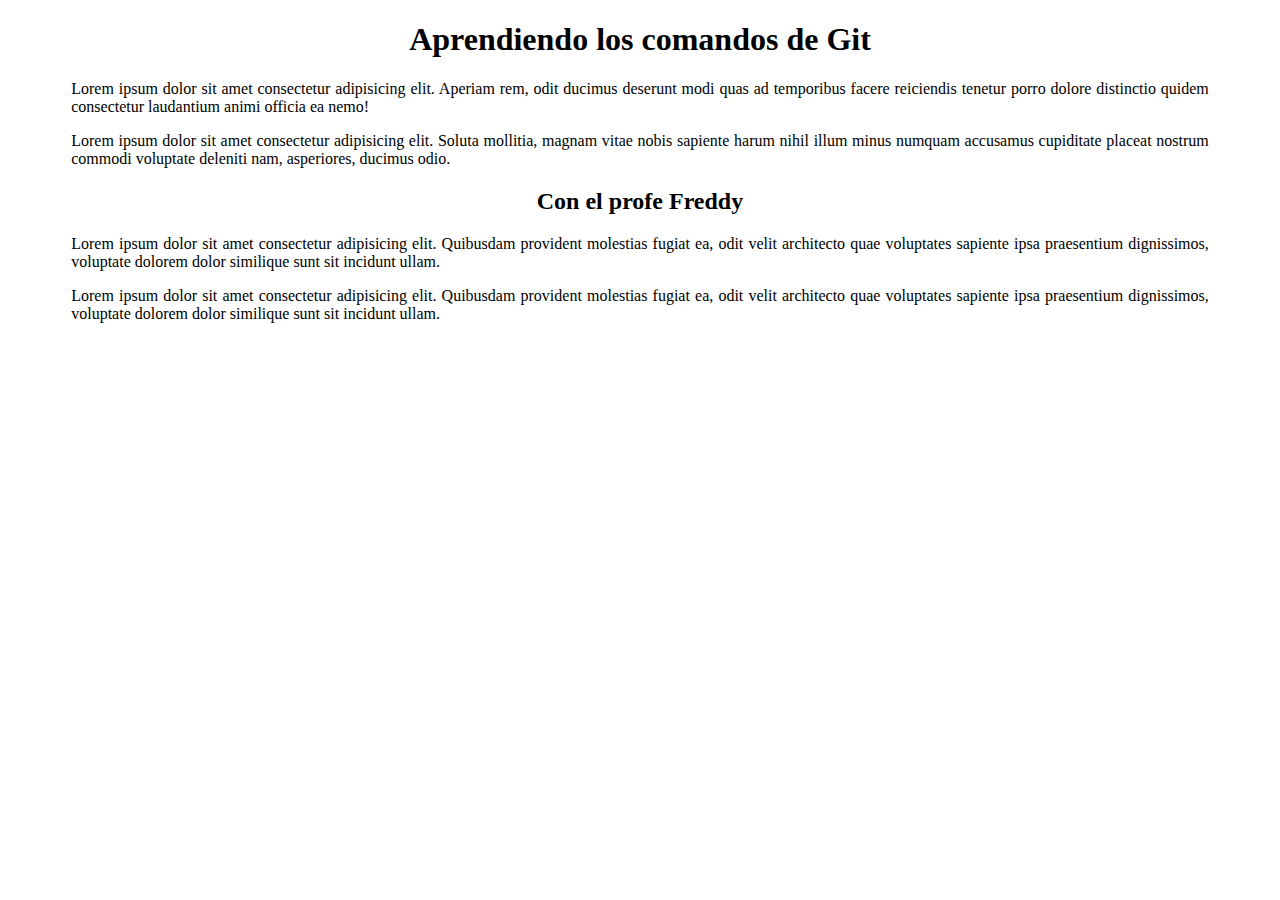
==== index.html @ 28280509 "Agregados los archivos html y css" ====
<!DOCTYPE html>
<html lang="en">
<head>
    <meta charset="UTF-8">
    <meta http-equiv="X-UA-Compatible" content="IE=edge">
    <meta name="viewport" content="width=device-width, initial-scale=1.0">
    <link rel="stylesheet" href="css/style.css">
    <title>Proyecto GIT</title>
</head>
<body>
    <header class="contenedor">
        <h1>Aprendiendo los comandos de Git</h1>
        <p>Lorem ipsum dolor sit amet consectetur adipisicing elit. Aperiam rem, odit ducimus deserunt modi quas ad temporibus facere reiciendis tenetur porro dolore distinctio quidem consectetur laudantium animi officia ea nemo!</p>
        <p>Lorem ipsum dolor sit amet consectetur adipisicing elit. Soluta mollitia, magnam vitae nobis sapiente harum nihil illum minus numquam accusamus cupiditate placeat nostrum commodi voluptate deleniti nam, asperiores, ducimus odio.</p>

        <h2>Con el profe Freddy</h2>
        <p>Lorem ipsum dolor sit amet consectetur adipisicing elit. Quibusdam provident molestias fugiat ea, odit velit architecto quae voluptates sapiente ipsa praesentium dignissimos, voluptate dolorem dolor similique sunt sit incidunt ullam.</p>
        <p>Lorem ipsum dolor sit amet consectetur adipisicing elit. Quibusdam provident molestias fugiat ea, odit velit architecto quae voluptates sapiente ipsa praesentium dignissimos, voluptate dolorem dolor similique sunt sit incidunt ullam.</p>
    </header>
</body>
</html>
---- css/style.css ----
body {
    background-color: white;
    text-align: center;
}

p {
    text-align: justify;
}

.contenedor {
    width: 90%;
    margin: auto;
}
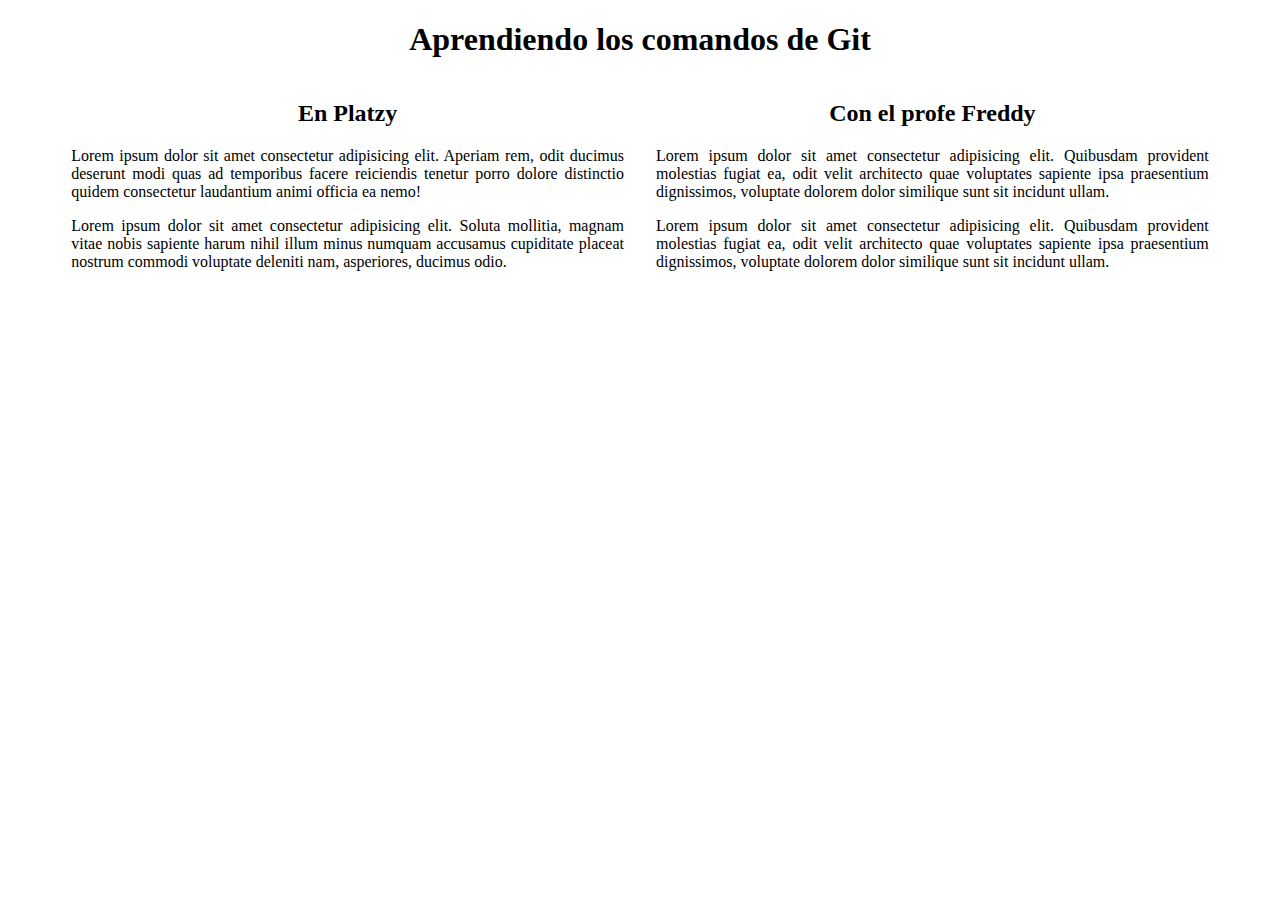
==== commit 2b1a57f0: "Agregado el display grid" ====
--- a/index.html
+++ b/index.html
@@ -8,14 +8,18 @@
     <title>Proyecto GIT</title>
 </head>
 <body>
+    <h1>Aprendiendo los comandos de Git</h1>
     <header class="contenedor">
-        <h1>Aprendiendo los comandos de Git</h1>
-        <p>Lorem ipsum dolor sit amet consectetur adipisicing elit. Aperiam rem, odit ducimus deserunt modi quas ad temporibus facere reiciendis tenetur porro dolore distinctio quidem consectetur laudantium animi officia ea nemo!</p>
-        <p>Lorem ipsum dolor sit amet consectetur adipisicing elit. Soluta mollitia, magnam vitae nobis sapiente harum nihil illum minus numquam accusamus cupiditate placeat nostrum commodi voluptate deleniti nam, asperiores, ducimus odio.</p>
-
-        <h2>Con el profe Freddy</h2>
-        <p>Lorem ipsum dolor sit amet consectetur adipisicing elit. Quibusdam provident molestias fugiat ea, odit velit architecto quae voluptates sapiente ipsa praesentium dignissimos, voluptate dolorem dolor similique sunt sit incidunt ullam.</p>
-        <p>Lorem ipsum dolor sit amet consectetur adipisicing elit. Quibusdam provident molestias fugiat ea, odit velit architecto quae voluptates sapiente ipsa praesentium dignissimos, voluptate dolorem dolor similique sunt sit incidunt ullam.</p>
+        <div>
+            <h2>En Platzy</h2>
+            <p>Lorem ipsum dolor sit amet consectetur adipisicing elit. Aperiam rem, odit ducimus deserunt modi quas ad temporibus facere reiciendis tenetur porro dolore distinctio quidem consectetur laudantium animi officia ea nemo!</p>
+            <p>Lorem ipsum dolor sit amet consectetur adipisicing elit. Soluta mollitia, magnam vitae nobis sapiente harum nihil illum minus numquam accusamus cupiditate placeat nostrum commodi voluptate deleniti nam, asperiores, ducimus odio.</p>
+        </div>
+        <div>
+            <h2>Con el profe Freddy</h2>
+            <p>Lorem ipsum dolor sit amet consectetur adipisicing elit. Quibusdam provident molestias fugiat ea, odit velit architecto quae voluptates sapiente ipsa praesentium dignissimos, voluptate dolorem dolor similique sunt sit incidunt ullam.</p>
+            <p>Lorem ipsum dolor sit amet consectetur adipisicing elit. Quibusdam provident molestias fugiat ea, odit velit architecto quae voluptates sapiente ipsa praesentium dignissimos, voluptate dolorem dolor similique sunt sit incidunt ullam.</p>
+        </div>   
     </header>
 </body>
 </html>--- a/css/style.css
+++ b/css/style.css
@@ -10,4 +10,7 @@
 .contenedor {
     width: 90%;
     margin: auto;
+    display: grid;
+    grid-template-columns: repeat(2, 1fr);
+    gap: 2rem;
 }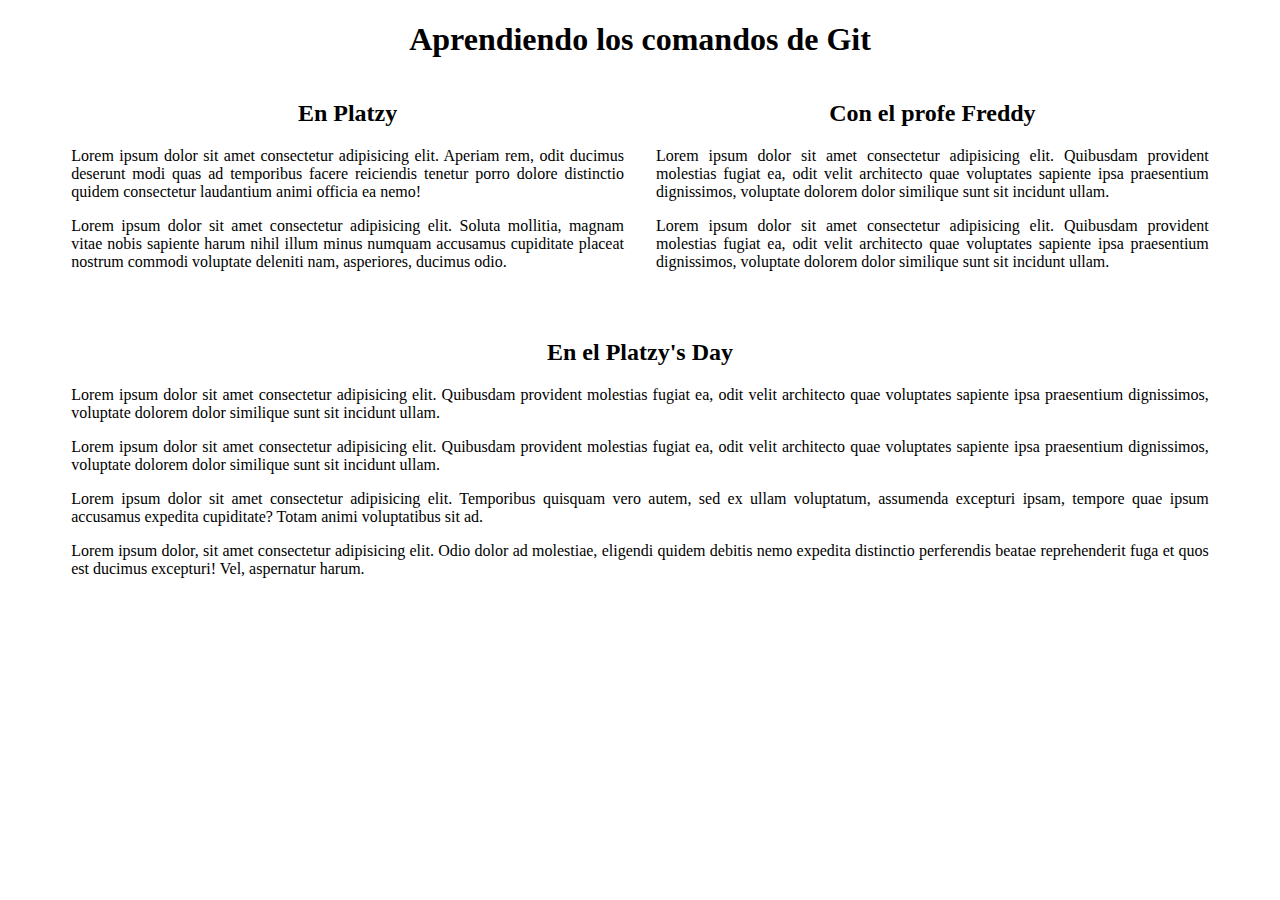
==== commit eb1e6a80: "Agragda la seccion Platzy's day" ====
--- a/index.html
+++ b/index.html
@@ -19,7 +19,15 @@
             <h2>Con el profe Freddy</h2>
             <p>Lorem ipsum dolor sit amet consectetur adipisicing elit. Quibusdam provident molestias fugiat ea, odit velit architecto quae voluptates sapiente ipsa praesentium dignissimos, voluptate dolorem dolor similique sunt sit incidunt ullam.</p>
             <p>Lorem ipsum dolor sit amet consectetur adipisicing elit. Quibusdam provident molestias fugiat ea, odit velit architecto quae voluptates sapiente ipsa praesentium dignissimos, voluptate dolorem dolor similique sunt sit incidunt ullam.</p>
-        </div>   
+        </div>
+
+        <div class="platzy_day">
+            <h2>En el Platzy's Day</h2>
+            <p>Lorem ipsum dolor sit amet consectetur adipisicing elit. Quibusdam provident molestias fugiat ea, odit velit architecto quae voluptates sapiente ipsa praesentium dignissimos, voluptate dolorem dolor similique sunt sit incidunt ullam.</p>
+            <p>Lorem ipsum dolor sit amet consectetur adipisicing elit. Quibusdam provident molestias fugiat ea, odit velit architecto quae voluptates sapiente ipsa praesentium dignissimos, voluptate dolorem dolor similique sunt sit incidunt ullam.</p>
+            <p>Lorem ipsum dolor sit amet consectetur adipisicing elit. Temporibus quisquam vero autem, sed ex ullam voluptatum, assumenda excepturi ipsam, tempore quae ipsum accusamus expedita cupiditate? Totam animi voluptatibus sit ad.</p>
+            <p>Lorem ipsum dolor, sit amet consectetur adipisicing elit. Odio dolor ad molestiae, eligendi quidem debitis nemo expedita distinctio perferendis beatae reprehenderit fuga et quos est ducimus excepturi! Vel, aspernatur harum.</p>
+        </div>
     </header>
 </body>
 </html>--- a/css/style.css
+++ b/css/style.css
@@ -13,4 +13,8 @@
     display: grid;
     grid-template-columns: repeat(2, 1fr);
     gap: 2rem;
+}
+
+.platzy_day {
+    grid-column: 1 / 3;
 }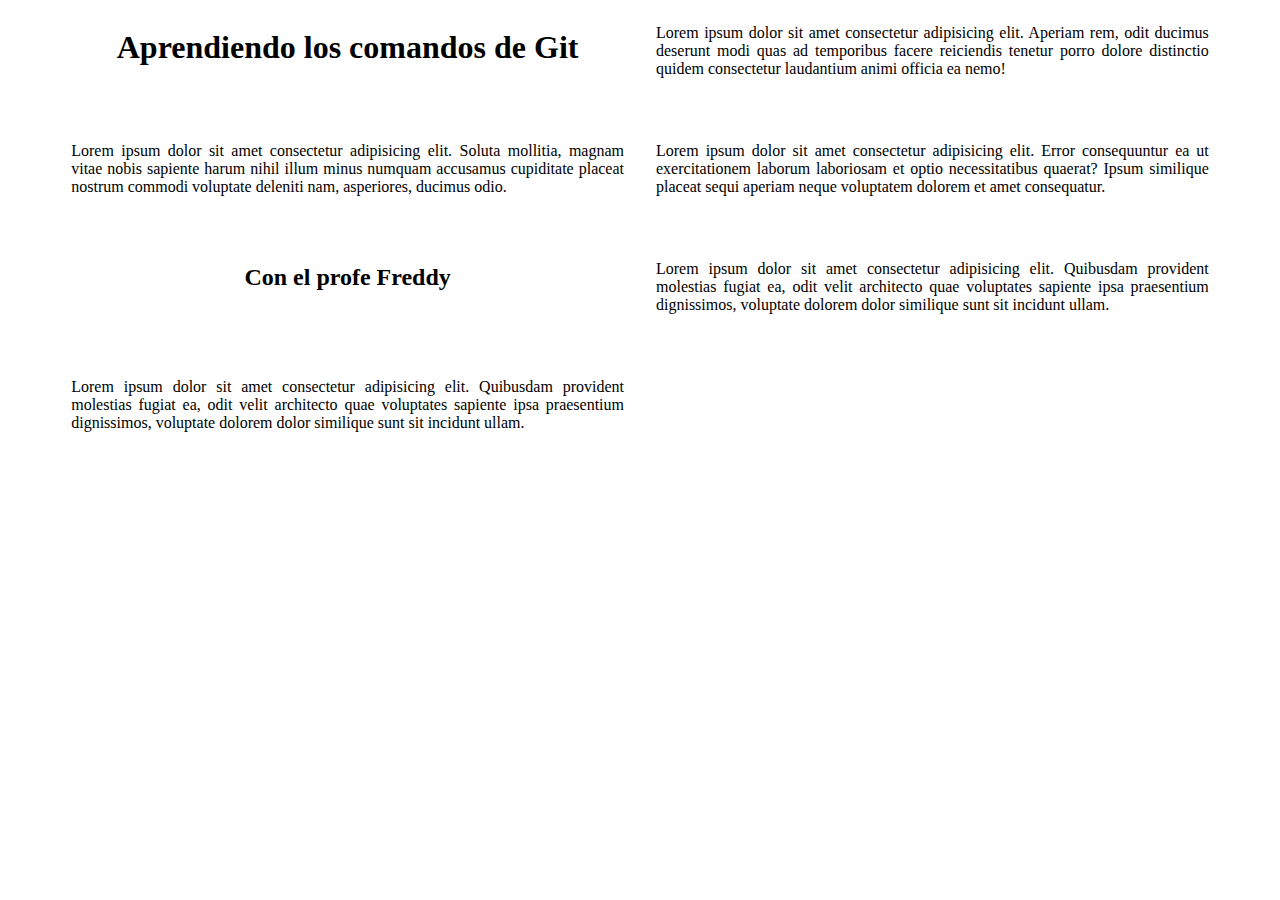
==== commit 0b63ebce: "Agregado el parrafo al final" ====
--- a/index.html
+++ b/index.html
@@ -8,26 +8,15 @@
     <title>Proyecto GIT</title>
 </head>
 <body>
-    <h1>Aprendiendo los comandos de Git</h1>
     <header class="contenedor">
-        <div>
-            <h2>En Platzy</h2>
-            <p>Lorem ipsum dolor sit amet consectetur adipisicing elit. Aperiam rem, odit ducimus deserunt modi quas ad temporibus facere reiciendis tenetur porro dolore distinctio quidem consectetur laudantium animi officia ea nemo!</p>
-            <p>Lorem ipsum dolor sit amet consectetur adipisicing elit. Soluta mollitia, magnam vitae nobis sapiente harum nihil illum minus numquam accusamus cupiditate placeat nostrum commodi voluptate deleniti nam, asperiores, ducimus odio.</p>
-        </div>
-        <div>
-            <h2>Con el profe Freddy</h2>
-            <p>Lorem ipsum dolor sit amet consectetur adipisicing elit. Quibusdam provident molestias fugiat ea, odit velit architecto quae voluptates sapiente ipsa praesentium dignissimos, voluptate dolorem dolor similique sunt sit incidunt ullam.</p>
-            <p>Lorem ipsum dolor sit amet consectetur adipisicing elit. Quibusdam provident molestias fugiat ea, odit velit architecto quae voluptates sapiente ipsa praesentium dignissimos, voluptate dolorem dolor similique sunt sit incidunt ullam.</p>
-        </div>
+        <h1>Aprendiendo los comandos de Git</h1>
+        <p>Lorem ipsum dolor sit amet consectetur adipisicing elit. Aperiam rem, odit ducimus deserunt modi quas ad temporibus facere reiciendis tenetur porro dolore distinctio quidem consectetur laudantium animi officia ea nemo!</p>
+        <p>Lorem ipsum dolor sit amet consectetur adipisicing elit. Soluta mollitia, magnam vitae nobis sapiente harum nihil illum minus numquam accusamus cupiditate placeat nostrum commodi voluptate deleniti nam, asperiores, ducimus odio.</p>
+        <p>Lorem ipsum dolor sit amet consectetur adipisicing elit. Error consequuntur ea ut exercitationem laborum laboriosam et optio necessitatibus quaerat? Ipsum similique placeat sequi aperiam neque voluptatem dolorem et amet consequatur.</p>
 
-        <div class="platzy_day">
-            <h2>En el Platzy's Day</h2>
-            <p>Lorem ipsum dolor sit amet consectetur adipisicing elit. Quibusdam provident molestias fugiat ea, odit velit architecto quae voluptates sapiente ipsa praesentium dignissimos, voluptate dolorem dolor similique sunt sit incidunt ullam.</p>
-            <p>Lorem ipsum dolor sit amet consectetur adipisicing elit. Quibusdam provident molestias fugiat ea, odit velit architecto quae voluptates sapiente ipsa praesentium dignissimos, voluptate dolorem dolor similique sunt sit incidunt ullam.</p>
-            <p>Lorem ipsum dolor sit amet consectetur adipisicing elit. Temporibus quisquam vero autem, sed ex ullam voluptatum, assumenda excepturi ipsam, tempore quae ipsum accusamus expedita cupiditate? Totam animi voluptatibus sit ad.</p>
-            <p>Lorem ipsum dolor, sit amet consectetur adipisicing elit. Odio dolor ad molestiae, eligendi quidem debitis nemo expedita distinctio perferendis beatae reprehenderit fuga et quos est ducimus excepturi! Vel, aspernatur harum.</p>
-        </div>
+        <h2>Con el profe Freddy</h2>
+        <p>Lorem ipsum dolor sit amet consectetur adipisicing elit. Quibusdam provident molestias fugiat ea, odit velit architecto quae voluptates sapiente ipsa praesentium dignissimos, voluptate dolorem dolor similique sunt sit incidunt ullam.</p>
+        <p>Lorem ipsum dolor sit amet consectetur adipisicing elit. Quibusdam provident molestias fugiat ea, odit velit architecto quae voluptates sapiente ipsa praesentium dignissimos, voluptate dolorem dolor similique sunt sit incidunt ullam.</p>
     </header>
 </body>
 </html>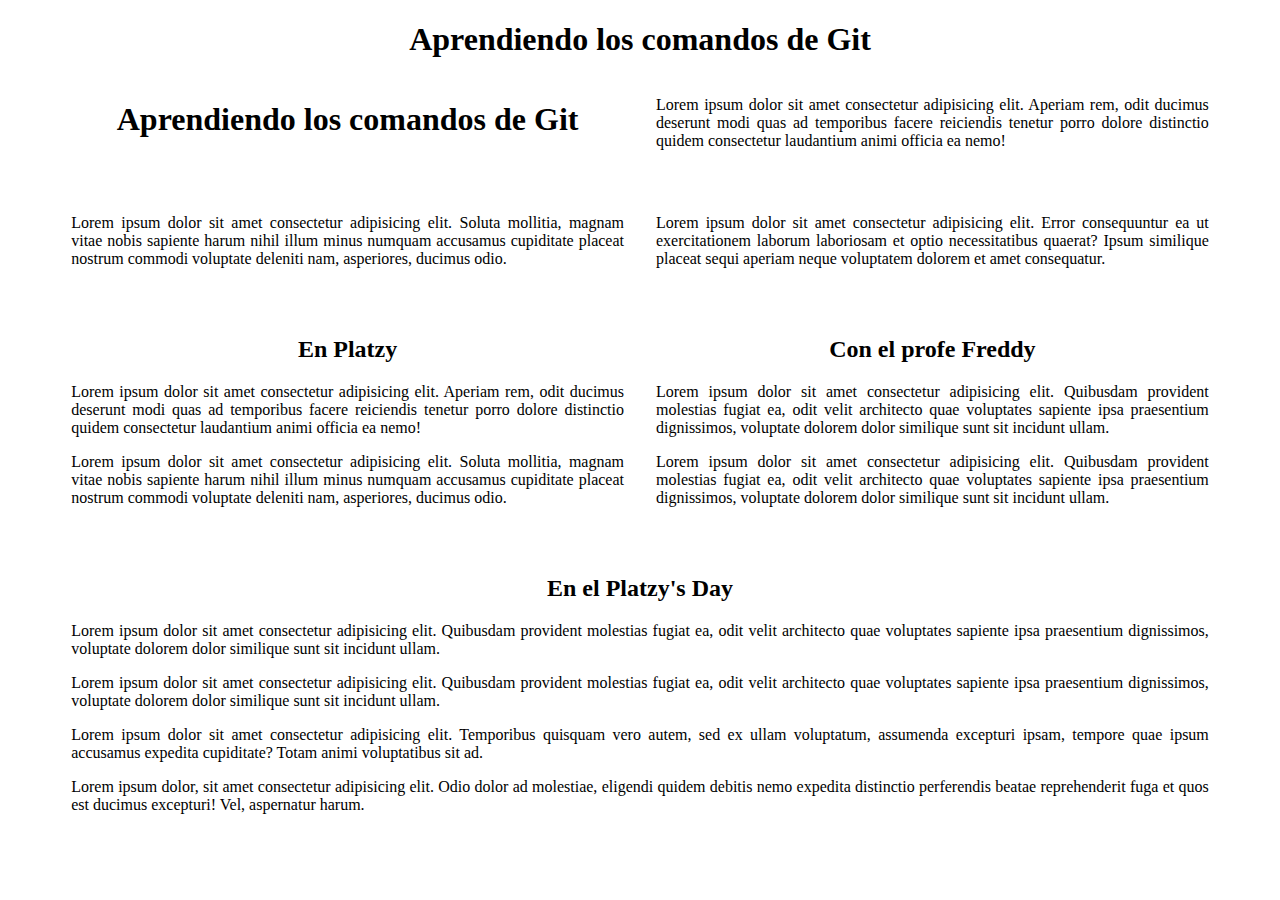
==== commit bd5a994c: "Solucionado el conflicto" ====
--- a/index.html
+++ b/index.html
@@ -8,15 +8,30 @@
     <title>Proyecto GIT</title>
 </head>
 <body>
+    <h1>Aprendiendo los comandos de Git</h1>
     <header class="contenedor">
         <h1>Aprendiendo los comandos de Git</h1>
         <p>Lorem ipsum dolor sit amet consectetur adipisicing elit. Aperiam rem, odit ducimus deserunt modi quas ad temporibus facere reiciendis tenetur porro dolore distinctio quidem consectetur laudantium animi officia ea nemo!</p>
         <p>Lorem ipsum dolor sit amet consectetur adipisicing elit. Soluta mollitia, magnam vitae nobis sapiente harum nihil illum minus numquam accusamus cupiditate placeat nostrum commodi voluptate deleniti nam, asperiores, ducimus odio.</p>
         <p>Lorem ipsum dolor sit amet consectetur adipisicing elit. Error consequuntur ea ut exercitationem laborum laboriosam et optio necessitatibus quaerat? Ipsum similique placeat sequi aperiam neque voluptatem dolorem et amet consequatur.</p>
+        <div>
+            <h2>En Platzy</h2>
+            <p>Lorem ipsum dolor sit amet consectetur adipisicing elit. Aperiam rem, odit ducimus deserunt modi quas ad temporibus facere reiciendis tenetur porro dolore distinctio quidem consectetur laudantium animi officia ea nemo!</p>
+            <p>Lorem ipsum dolor sit amet consectetur adipisicing elit. Soluta mollitia, magnam vitae nobis sapiente harum nihil illum minus numquam accusamus cupiditate placeat nostrum commodi voluptate deleniti nam, asperiores, ducimus odio.</p>
+        </div>
+        <div>
+            <h2>Con el profe Freddy</h2>
+            <p>Lorem ipsum dolor sit amet consectetur adipisicing elit. Quibusdam provident molestias fugiat ea, odit velit architecto quae voluptates sapiente ipsa praesentium dignissimos, voluptate dolorem dolor similique sunt sit incidunt ullam.</p>
+            <p>Lorem ipsum dolor sit amet consectetur adipisicing elit. Quibusdam provident molestias fugiat ea, odit velit architecto quae voluptates sapiente ipsa praesentium dignissimos, voluptate dolorem dolor similique sunt sit incidunt ullam.</p>
+        </div>
 
-        <h2>Con el profe Freddy</h2>
-        <p>Lorem ipsum dolor sit amet consectetur adipisicing elit. Quibusdam provident molestias fugiat ea, odit velit architecto quae voluptates sapiente ipsa praesentium dignissimos, voluptate dolorem dolor similique sunt sit incidunt ullam.</p>
-        <p>Lorem ipsum dolor sit amet consectetur adipisicing elit. Quibusdam provident molestias fugiat ea, odit velit architecto quae voluptates sapiente ipsa praesentium dignissimos, voluptate dolorem dolor similique sunt sit incidunt ullam.</p>
+        <div class="platzy_day">
+            <h2>En el Platzy's Day</h2>
+            <p>Lorem ipsum dolor sit amet consectetur adipisicing elit. Quibusdam provident molestias fugiat ea, odit velit architecto quae voluptates sapiente ipsa praesentium dignissimos, voluptate dolorem dolor similique sunt sit incidunt ullam.</p>
+            <p>Lorem ipsum dolor sit amet consectetur adipisicing elit. Quibusdam provident molestias fugiat ea, odit velit architecto quae voluptates sapiente ipsa praesentium dignissimos, voluptate dolorem dolor similique sunt sit incidunt ullam.</p>
+            <p>Lorem ipsum dolor sit amet consectetur adipisicing elit. Temporibus quisquam vero autem, sed ex ullam voluptatum, assumenda excepturi ipsam, tempore quae ipsum accusamus expedita cupiditate? Totam animi voluptatibus sit ad.</p>
+            <p>Lorem ipsum dolor, sit amet consectetur adipisicing elit. Odio dolor ad molestiae, eligendi quidem debitis nemo expedita distinctio perferendis beatae reprehenderit fuga et quos est ducimus excepturi! Vel, aspernatur harum.</p>
+        </div>
     </header>
 </body>
 </html>